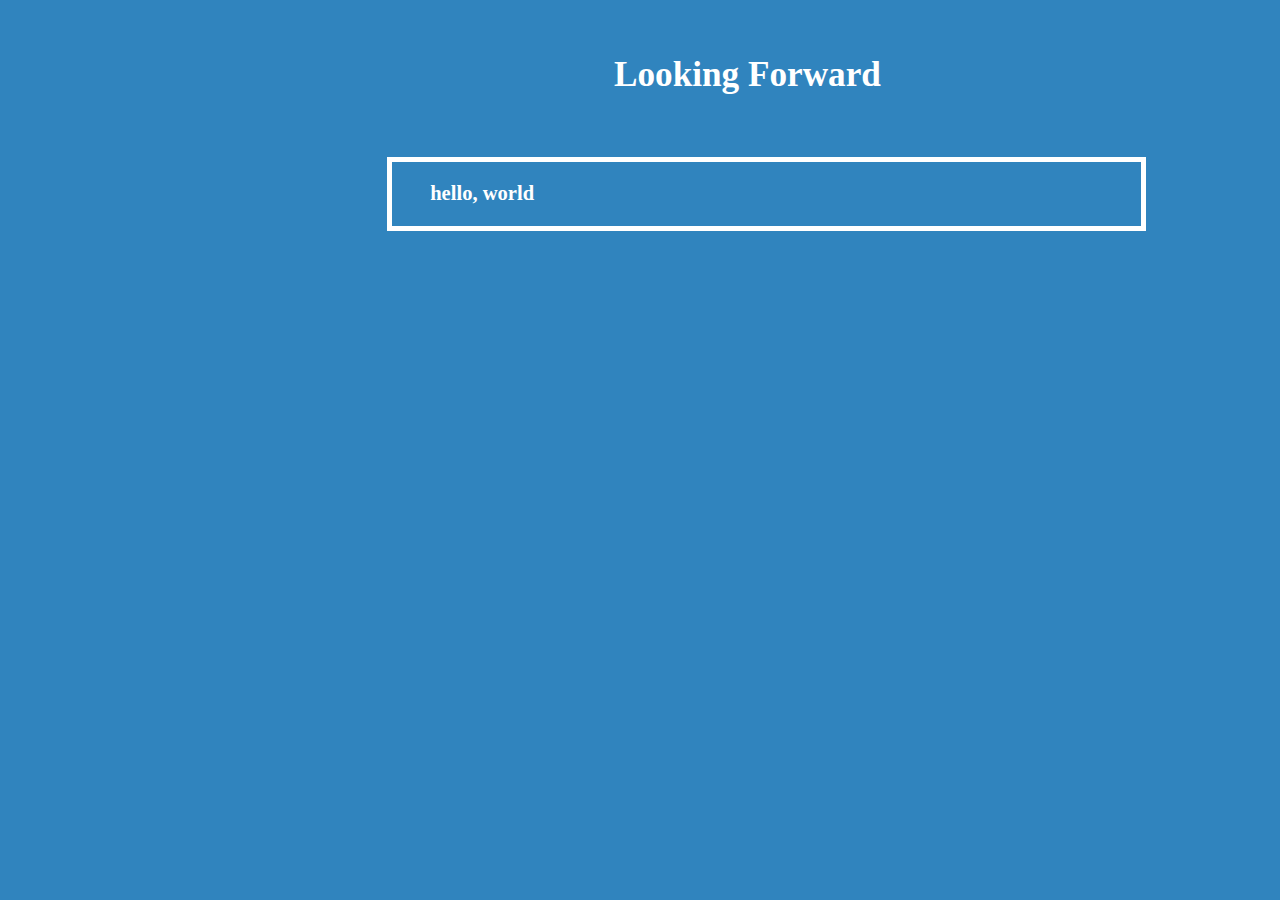
==== on_looking_foward.html @ b7c401db "Add files via upload" ====
<!DOCTYPE html>
<html>
    <head>
        <title>Looking Forward</title>
        <link rel="stylesheet" type="text/css" href="style.css">
        <meta charset="UTF-8">
        <audio autoplay>
            <source src="./Audio/outlaw_star.flac" type="audio/flac">
            Your browser does not support the audio element.
        </audio> 
    </head>
    <header>
            <h1>Looking Forward</h1>
    </header>
    <body>
        <div class="left">
            <center>
                <video height="120%" width="80%" autoplay loop muted playsinline id="skirt">
                    <source src="./Videos/skirt.webm">
                    <source src="./Videos/skirt.mp4">
                </video>
            </center>
        </div>
        <div id="main">
            <div class="box">
                    <h3>hello, world</h3>
            </div>
        </div>
    </body>
</html>
---- style.css ----
body {
    background-color: #3084BE;
    color: white;
    font-family:  Florence, cursive;
    font-size: 110%;
}

header {
    text-align: center;
    background-image: url('./Pictures/clouds.jpeg');
    margin-left: 42%;
    margin-right: 25%;
    margin-top: 2%;
    margin-bottom: 1%;
    padding-top: .5%;
    padding-bottom: .5%;
    border-radius: 10%;
}

.clinton, .maga {
    border-radius: 50%;
}

.clinton {
    width: 5%; 
}

.maga {
    width: 10%;
}

.left {
    float: left;
    width: 25%;
}

#fake_news {
    padding-left: 3%;
}

#skirt {
    padding-top: 20%;
    border-radius: 80%;
}

#main {
    float: right;
    width: 60%;
    margin-right: 10%;
    border-radius: 40%;
}

.box {
    border: 5px solid white;
    padding-left: 5%;
    margin-top: 2.5%;
}

#menu {
    margin-top: 25%;
    margin-left: 12%;
    margin-right: 12%;
    border: 5px solid white;
    border-radius: 5%;
}
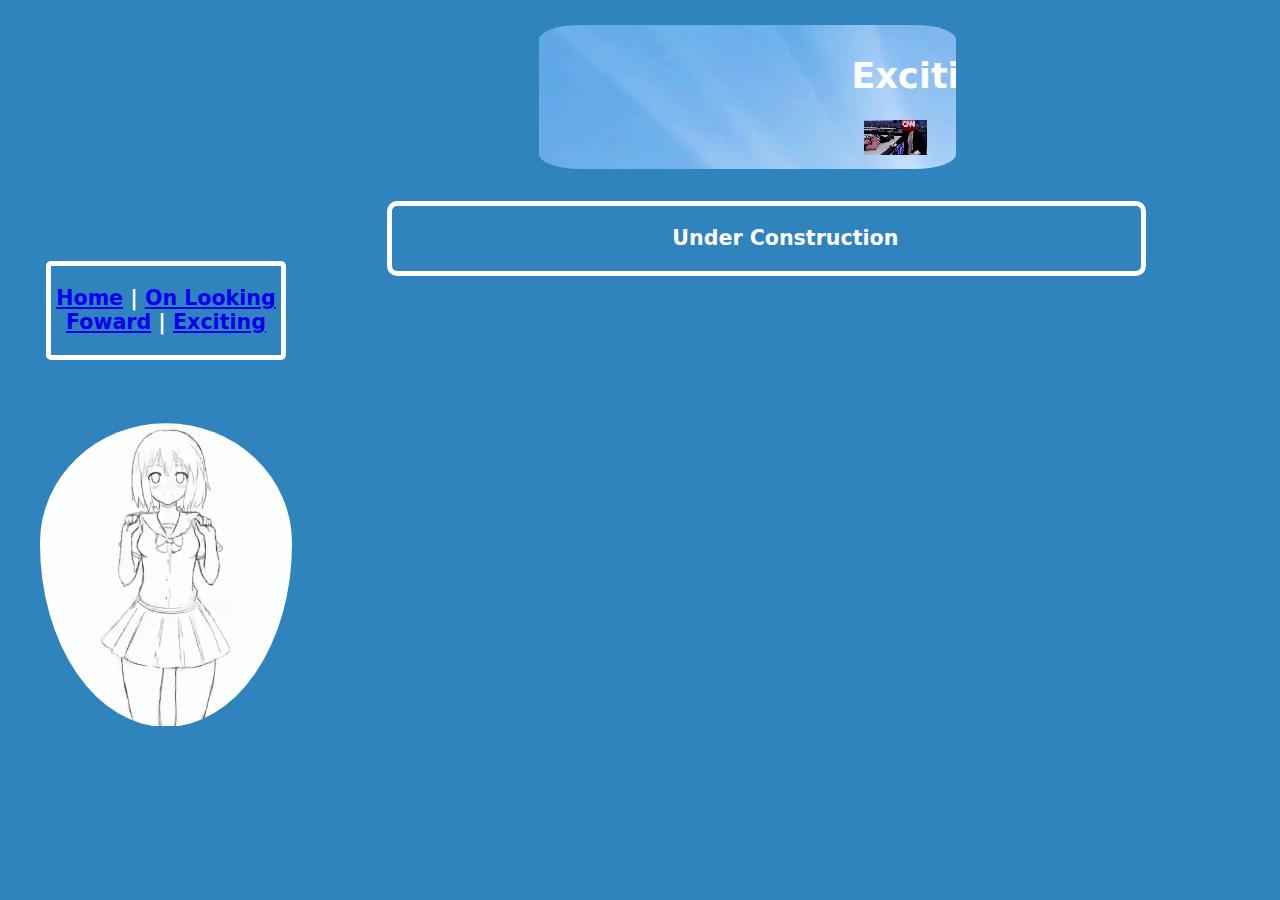
==== commit 2b3376d8: "Add files via upload" ====
--- a/on_looking_foward.html
+++ b/on_looking_foward.html
@@ -4,17 +4,22 @@
         <title>Looking Forward</title>
         <link rel="stylesheet" type="text/css" href="style.css">
         <meta charset="UTF-8">
-        <audio autoplay>
-            <source src="./Audio/outlaw_star.flac" type="audio/flac">
-            Your browser does not support the audio element.
-        </audio> 
     </head>
     <header>
-            <h1>Looking Forward</h1>
+        <marquee scrollamount="10" scrolldelay="70" class="title">
+            <h1>Exciting</h1>
+            <video height="15%" width="15%" id="fake_news" autoplay loop muted playsinline>
+                <source src="./Videos/fake_news.webm">
+                <source src="./Videos/fake_news.mp4">
+            </video>
+        </marquee>
     </header>
     <body>
         <div class="left">
             <center>
+                <div id="menu">
+                    <h3><a href="index.html">Home</a> | <a href="on_looking_foward.html">On Looking Foward</a> | <a href="exciting.html">Exciting</a></h3>
+                </div>
                 <video height="120%" width="80%" autoplay loop muted playsinline id="skirt">
                     <source src="./Videos/skirt.webm">
                     <source src="./Videos/skirt.mp4">
@@ -23,9 +28,12 @@
         </div>
         <div id="main">
             <div class="box">
-                    <h3>hello, world</h3>
+                <center>
+                    <h3>Under Construction</h3>
+                </center>
             </div>
         </div>
     </body>
 </html>
 
+
--- a/style.css
+++ b/style.css
@@ -1,7 +1,7 @@
 body {
     background-color: #3084BE;
     color: white;
-    font-family:  Florence, cursive;
+    font-family:  "Dejavu Sans";
     font-size: 110%;
 }
 
@@ -15,18 +15,6 @@
     padding-top: .5%;
     padding-bottom: .5%;
     border-radius: 10%;
-}
-
-.clinton, .maga {
-    border-radius: 50%;
-}
-
-.clinton {
-    width: 5%; 
-}
-
-.maga {
-    width: 10%;
 }
 
 .left {
@@ -52,6 +40,7 @@
 
 .box {
     border: 5px solid white;
+    border-radius: 10px;
     padding-left: 5%;
     margin-top: 2.5%;
 }
@@ -61,7 +50,7 @@
     margin-left: 12%;
     margin-right: 12%;
     border: 5px solid white;
-    border-radius: 5%;
+    border-radius: 5px;
 }
 
 
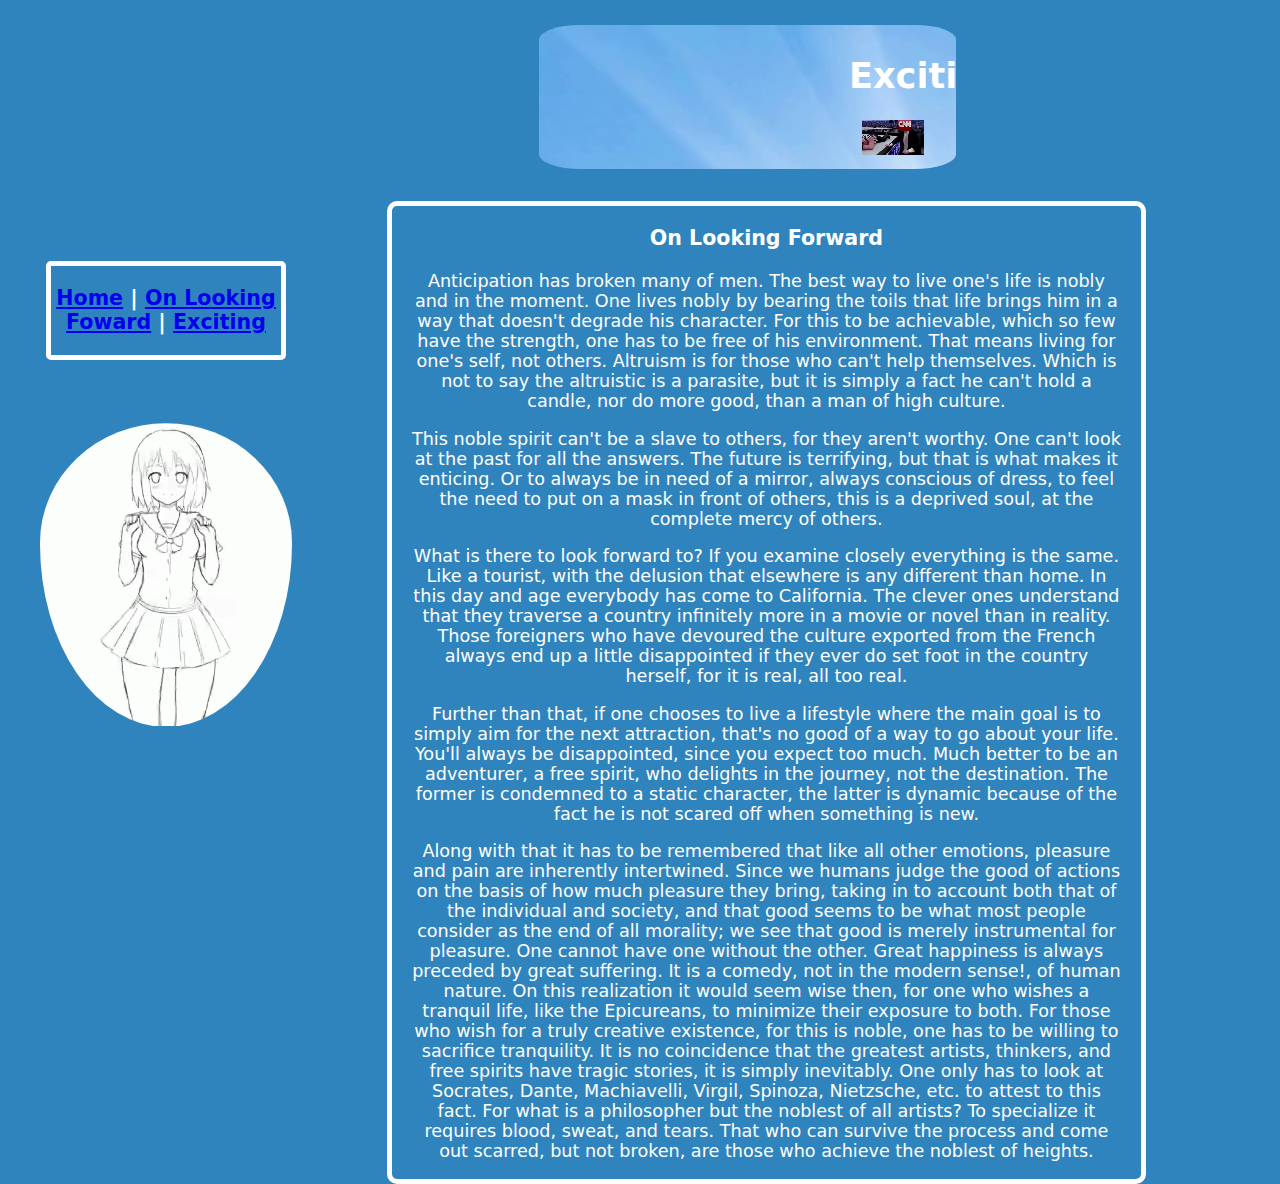
==== commit 389b6984: "Add files via upload" ====
--- a/on_looking_foward.html
+++ b/on_looking_foward.html
@@ -29,7 +29,12 @@
         <div id="main">
             <div class="box">
                 <center>
-                    <h3>Under Construction</h3>
+                    <h3>On Looking Forward</h3>
+                    <p>Anticipation has broken many of men. The best way to live one's life is nobly and in the moment. One lives nobly by bearing the toils that life brings him in a way that doesn't degrade his character. For this to be achievable, which so few have the strength, one has to be free of his environment. That means living for one's self, not others. Altruism is for those who can't help themselves. Which is not to say the altruistic is a parasite, but it is simply a fact he can't hold a candle, nor do more good, than a man of high culture.</p>
+                    <p>This noble spirit can't be a slave to others, for they aren't worthy. One can't look at the past for all the answers. The future is terrifying, but that is what makes it enticing. Or to always be in need of a mirror, always conscious of dress, to feel the need to put on a mask in front of others, this is a deprived soul, at the complete mercy of others.</p>
+                    <p>What is there to look forward to? If you examine closely everything is the same. Like a tourist, with the delusion that elsewhere is any different than home. In this day and age everybody has come to California. The clever ones understand that they traverse a country infinitely more in a movie or novel than in reality. Those foreigners who have devoured the culture exported from the French always end up a little disappointed if they ever do set foot in the country herself, for it is real, all too real.</p>
+                    <p>Further than that, if one chooses to live a lifestyle where the main goal is to simply aim for the next attraction, that's no good of a way to go about your life. You'll always be disappointed, since you expect too much. Much better to be an adventurer, a free spirit, who delights in the journey, not the destination. The former is condemned to a static character, the latter is dynamic because of the fact he is not scared off when something is new.</p>
+                    <p>Along with that it has to be remembered that like all other emotions, pleasure and pain are inherently intertwined. Since we humans judge the good of actions on the basis of how much pleasure they bring, taking in to account both that of the individual and society, and that good seems to be what most people consider as the end of all morality; we see that good is merely instrumental for pleasure. One cannot have one without the other. Great happiness is always preceded by great suffering. It is a comedy, not in the modern sense!, of human nature. On this realization it would seem wise then, for one who wishes a tranquil life, like the Epicureans, to minimize their exposure to both. For those who wish for a truly creative existence, for this is noble, one has to be willing to sacrifice tranquility. It is no coincidence that the greatest artists, thinkers, and free spirits have tragic stories, it is simply inevitably. One only has to look at Socrates, Dante, Machiavelli, Virgil, Spinoza, Nietzsche, etc. to attest to this fact. For what is a philosopher but the noblest of all artists? To specialize it requires blood, sweat, and tears. That who can survive the process and come out scarred, but not broken, are those who achieve the noblest of heights.</p>
                 </center>
             </div>
         </div>
--- a/style.css
+++ b/style.css
@@ -41,7 +41,8 @@
 .box {
     border: 5px solid white;
     border-radius: 10px;
-    padding-left: 5%;
+    padding-left: 2.5%;
+    padding-right: 2.5%;
     margin-top: 2.5%;
 }
 
